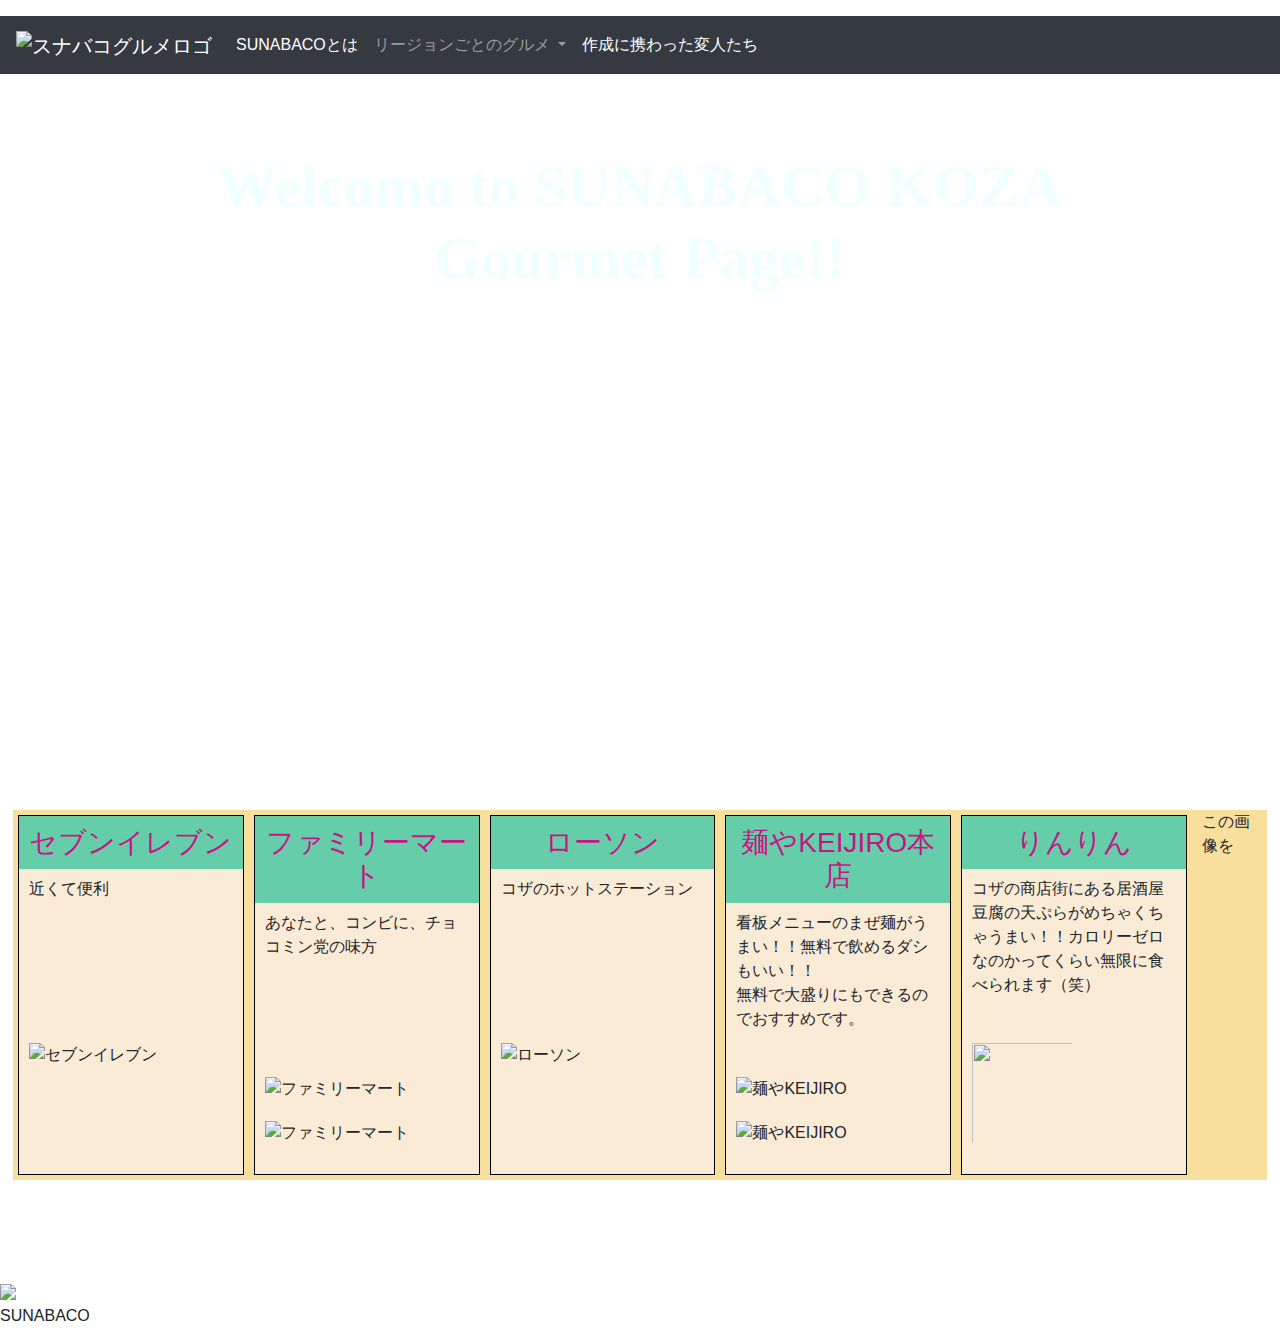
==== kozagourmet.html @ 7bcb94f3 "修正" ====
<!DOCTYPE html>
<html lang="en">

<head>
    <meta charset="UTF-8">
    <meta name="viewport" content="width=device-width, initial-scale=1.0">
    <link rel="stylesheet" href="./css/sp_style.css">
    <link rel="stylesheet" href="./css/pc_style.css">
    <link rel="stylesheet" href="./css/koza.css">
    <link rel="stylesheet" href="https://stackpath.bootstrapcdn.com/bootstrap/4.4.1/css/bootstrap.min.css"
        integrity="sha384-Vkoo8x4CGsO3+Hhxv8T/Q5PaXtkKtu6ug5TOeNV6gBiFeWPGFN9MuhOf23Q9Ifjh" crossorigin="anonymous">
    <title>SUNABACOグルメ</title>
</head>

<body>

    <!-- グローバルメニュー部分 -->
    <nav class="navbar navbar-expand-sm navbar-dark bg-dark mt-3 mb-3">
        <button class="navbar-toggler" type="button" data-toggle="collapse" data-target="#navbarNav4"
            aria-controls="navbarNav4" aria-expanded="false" aria-label="Toggle navigation">
            <span class="navbar-toggler-icon"></span>
        </button>
        <a class="navbar-brand" href="index.html"><img src="img/EWNcNe1UYAAV8-I.jpeg" alt="スナバコグルメロゴ"></a>
        <div class="collapse navbar-collapse">
            <ul class="navbar-nav">
                <li class="nav-item active">
                    <a class="nav-link" href="https://sunabaco.com">SUNABACOとは</a>
                </li>
                <li class="nav-item dropdown">
                    <a class="nav-link dropdown-toggle" id="navbarDropdownMenuLink" role="button" data-toggle="dropdown"
                        aria-haspopup="true" aria-expanded="false">
                        リージョンごとのグルメ
                    </a>
                    <div class="dropdown-menu" aria-labelledby="navbarDropdownMenuLink">
                        <a class="dropdown-item" href="kozagourmet.html">コザグルメ</a>
                        <a class="dropdown-item" href="ebetsugourmet.html">エベツグルメ</a>
                        <a class="dropdown-item" href="idobagourmet.html">イドバツグルメ</a>
                        <a class="dropdown-item" href="takamatsugourmet.html">タカマツグルメ</a>
                        <a class="dropdown-item" href="yacchirogourmet.html">やっちろグルメ</a>
                    </div>
                </li>
                <li class="nav-item active">
                    <a class="nav-link" href="charactor.html">作成に携わった変人たち</a>
                </li>
            </ul>
        </div>
    </nav>

    <!-- 説明部分 -->
    <div class="header">
        <h1>Welcomo to SUNABACO KOZA<br>Gourmet Page!!</h1>
    </div>

    <!-- 以下におすすめの飲食店を書いてください -->
    <!-- 各紹介部分をdivタグで分ける -->
    <!-- 画像を選択したら、拡大するjQueryをつけたい -->
    <div class="main">
        <div class="m-container seven">
            <h3>セブンイレブン</h3>
            <p>近くて便利</p>
            <img src="./img/seven.png" alt="セブンイレブン">
        </div>

        <div class="m-container famima">
            <h3>ファミリーマート</h3>
            <p>あなたと、コンビに、チョコミン党の味方</p>
            <img src="./img/logo_fm.png" alt="ファミリーマート">
            <img src="./img/EVzBCYQUwAQu2Fn.jpg" alt="ファミリーマート">
        </div>

        <div class="m-container lowson">
            <h3>ローソン</h3>
            <p>コザのホットステーション</p>
            <img src="./img/lowson.jpg" alt="ローソン">
        </div>

        <div class="m-container keijiro">
            <h3>麺やKEIJIRO本店</h3>
            <p>看板メニューのまぜ麺がうまい！！無料で飲めるダシもいい！！<br>無料で大盛りにもできるのでおすすめです。</p>
            <img src="./img/KEIJIRO.png" alt="麺やKEIJIRO">
            <img src="./img/KEIJIRO2.png" alt="麺やKEIJIRO">
        </div>

        <div class="m-container rinrin">
            <h3>りんりん</h3>
            <p>コザの商店街にある居酒屋<br>豆腐の天ぷらがめちゃくちゃうまい！！カロリーゼロなのかってくらい無限に食べられます（笑）</p>
            <img src="./img/rinrin.png" alts="りんりん">
        </div>

        <!-- こちらは表示させる部分 -->
        <!-- 画像拡大を聞くメッセージボックス -->
        <div class="img-msgbox">
            <p>この画像を</p>
        </div>



    </div>
    <footer>
        <img class="favi" src="img/favicon.ico">
        <p>SUNABACO</p>
        <!-- たかちゃん先生の画像をどうにか入れたい -->
        <!-- <img class="takachang" src="img/takachang.jpeg"> -->
    </footer>

    <script src="https://code.jquery.com/jquery-3.3.1.slim.min.js"
        integrity="sha384-q8i/X+965DzO0rT7abK41JStQIAqVgRVzpbzo5smXKp4YfRvH+8abtTE1Pi6jizo" crossorigin="anonymous">
    </script>
    <script src="https://cdnjs.cloudflare.com/ajax/libs/popper.js/1.14.3/umd/popper.min.js"
        integrity="sha384-ZMP7rVo3mIykV+2+9J3UJ46jBk0WLaUAdn689aCwoqbBJiSnjAK/l8WvCWPIPm49" crossorigin="anonymous">
    </script>
    <script src="https://stackpath.bootstrapcdn.com/bootstrap/4.1.3/js/bootstrap.min.js"
        integrity="sha384-ChfqqxuZUCnJSK3+MXmPNIyE6ZbWh2IMqE241rYiqJxyMiZ6OW/JmZQ5stwEULTy" crossorigin="anonymous">
    </script>
</body>

</html>
---- css/koza.css ----
/* グルーバルメニューにも影響が出ているため、設定変更 */
/* * {
    margin: 10px;
} */

h3 {
    background-color: mediumaquamarine;
    color: mediumvioletred;
    padding: 10px;
    text-align: center;

}

.header {
    background-image: url("../img/koza.jpg");
    background-size: cover;
    height: 700px;
    width: 100%;
}

.header h1 {
    font-size: 60px;
    font-weight: bolder;
    color: azure;
    text-align: center;
    padding-top: 60px;
    font-family: "comic sans MS";
}

.main {
    background-color: rgba(241, 176, 12, 0.4);
    width: 98%;
    height: 100%;
    margin-right: 1%;
    margin-left: 1%;
    margin-top: 20px;
    margin-bottom: 100px;
    display: flex;
}

.m-container {
    width: 300px;
    height: 360px;
    flex-wrap: wrap;
    margin: 5px;
    border: black 1px solid;
    background-color: antiquewhite;
    box-shadow: inset;
}

.main p {
    padding-right: 10px;
    padding-left: 10px;
    height: 140px;
}

.m-container img {
    padding: 10px;
    size: auto;
    height: 120px;
    width: 120px;
}

footer img .favi {
    float: left;
    margin-right: 20px;
}

/* footer img .takachang {
    float: right;
    height: 20px;
    width: 20px;
    size: auto;
} */

}
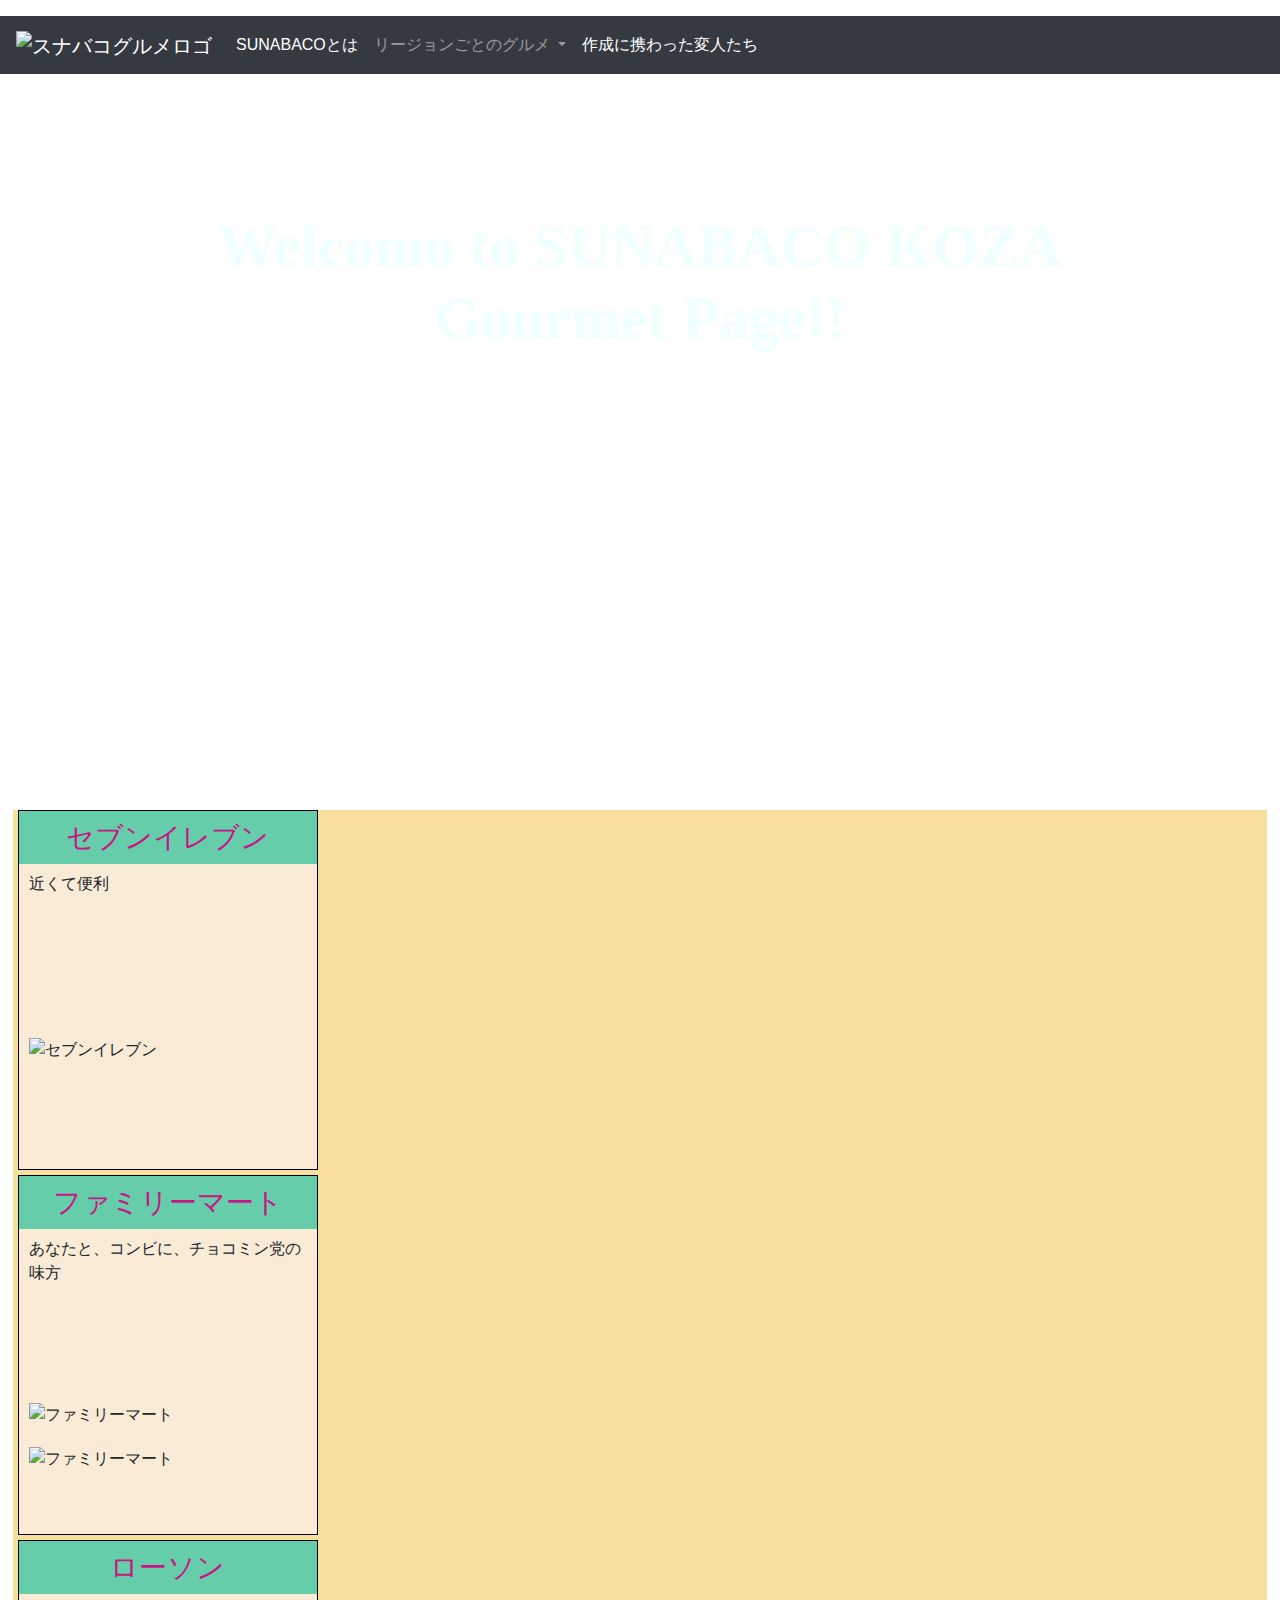
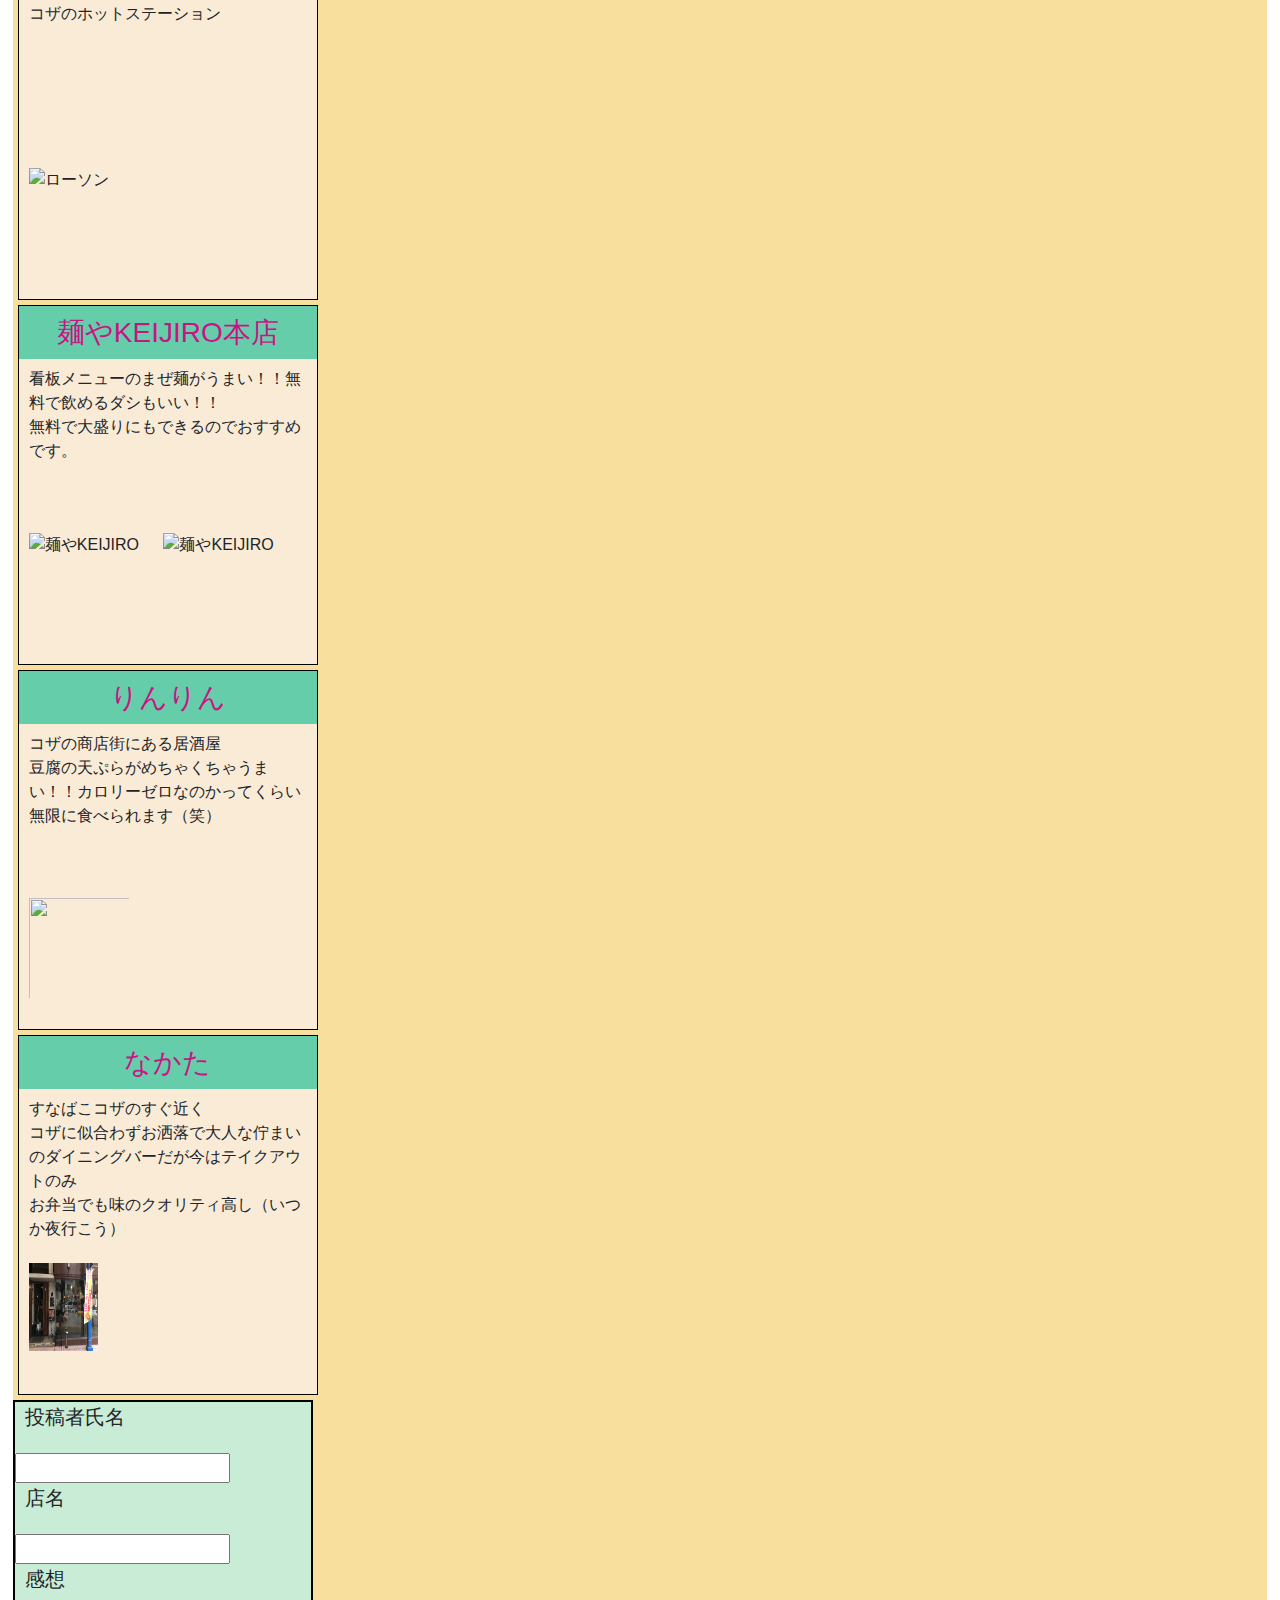
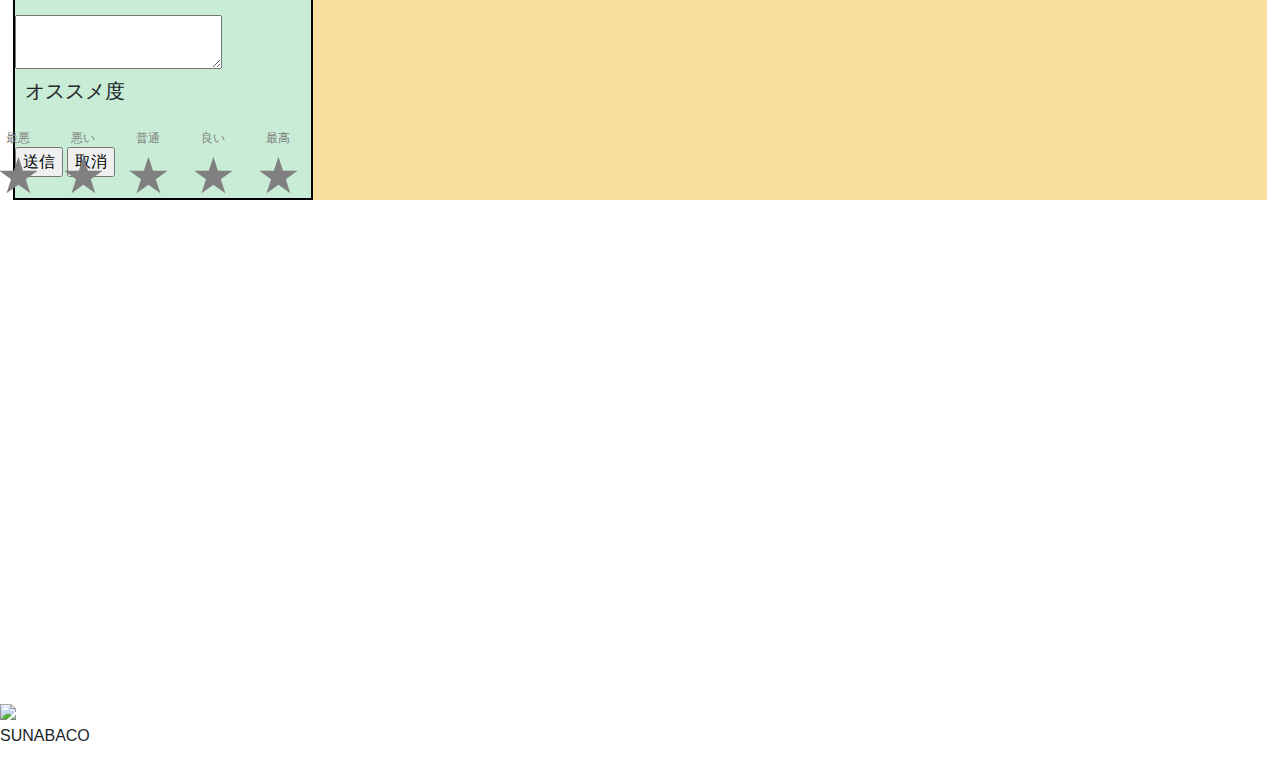
==== commit 559e424c: "Merge pull request #48 from davy-mac826/master" ====
--- a/kozagourmet.html
+++ b/kozagourmet.html
@@ -52,6 +52,7 @@
     </div>
 
     <!-- 以下におすすめの飲食店を書いてください -->
+
     <!-- 各紹介部分をdivタグで分ける -->
     <!-- 画像を選択したら、拡大するjQueryをつけたい -->
     <div class="main">
@@ -86,16 +87,53 @@
             <p>コザの商店街にある居酒屋<br>豆腐の天ぷらがめちゃくちゃうまい！！カロリーゼロなのかってくらい無限に食べられます（笑）</p>
             <img src="./img/rinrin.png" alts="りんりん">
         </div>
-
-        <!-- こちらは表示させる部分 -->
-        <!-- 画像拡大を聞くメッセージボックス -->
-        <div class="img-msgbox">
-            <p>この画像を</p>
+      
+      <div class="m-container nakata">
+      <h3>なかた</h3>
+    <p>すなばこコザのすぐ近く<br>コザに似合わずお洒落で大人な佇まいのダイニングバーだが今はテイクアウトのみ<br>お弁当でも味のクオリティ高し（いつか夜行こう）</p>
+    <img src="./img/koza_nakata5874.jpg"  alt="なかた" class = "nakata_syasin">
         </div>
 
-
+        <!-- 口コミ投稿フォーム作成 -->
+        <div class="add-form">
+            <div class="a-wrapper">
+                <p>投稿者氏名</p>
+                <input>
+                <p>店名</p>
+                <input>
+                <p>感想</p>
+                <textarea></textarea>
+            </div>
+            <p>オススメ度</p>
+            <!-- 口コミ星の実装 -->
+            <form type="get" action="#">
+                <div class="evaluation">
+                    <input id="star1" type="radio" name="star" value="5" />
+                    <label for="star1"><span class="text">最高</span>★</label>
+                    <input id="star2" type="radio" name="star" value="4" />
+                    <label for="star2"><span class="text">良い</span>★</label>
+                    <input id="star3" type="radio" name="star" value="3" />
+                    <label for="star3"><span class="text">普通</span>★</label>
+                    <input id="star4" type="radio" name="star" value="2" />
+                    <label for="star4"><span class="text">悪い</span>★</label>
+                    <input id="star5" type="radio" name="star" value="1" />
+                    <label for="star5"><span class="text">最悪</span>★</label>
+                </div>
+            </form>
+            <!-- -------口コミ星の実装終了----- -->
+            <div class="f-submit">
+                <input class="submit" type="submit" value="送信">
+                <input class="submit" type="submit" value="取消">
+            </div>
+            <!-- -----------口コミ投稿フォーム作成終了-------- -->
+        </div>
+    </div>
 
     </div>
+
+    <!-- 地図の埋め込み -->
+    <div id="sample"></div>
+
     <footer>
         <img class="favi" src="img/favicon.ico">
         <p>SUNABACO</p>
@@ -112,6 +150,10 @@
     <script src="https://stackpath.bootstrapcdn.com/bootstrap/4.1.3/js/bootstrap.min.js"
         integrity="sha384-ChfqqxuZUCnJSK3+MXmPNIyE6ZbWh2IMqE241rYiqJxyMiZ6OW/JmZQ5stwEULTy" crossorigin="anonymous">
     </script>
+    <script src="./js/koza.js">
+    </script>
+    <script src="https://maps.googleapis.com/maps/api/js?callback=initMap"></script>
+
 </body>
 
 </html>--- a/css/koza.css
+++ b/css/koza.css
@@ -23,7 +23,7 @@
     font-weight: bolder;
     color: azure;
     text-align: center;
-    padding-top: 60px;
+    padding-top: 120px;
     font-family: "comic sans MS";
 }
 
@@ -35,20 +35,20 @@
     margin-left: 1%;
     margin-top: 20px;
     margin-bottom: 100px;
-    display: flex;
+    /* display: flex; */
 }
 
 .m-container {
     width: 300px;
     height: 360px;
-    flex-wrap: wrap;
+    /* flex-wrap: wrap; */
     margin: 5px;
     border: black 1px solid;
     background-color: antiquewhite;
     box-shadow: inset;
 }
 
-.main p {
+.m-container p {
     padding-right: 10px;
     padding-left: 10px;
     height: 140px;
@@ -66,11 +66,80 @@
     margin-right: 20px;
 }
 
-/* footer img .takachang {
-    float: right;
+/* 口コミ投稿フォーム作成 */
+.add-form {
+    border: black 2px solid;
+    background-color: rgba(181, 241, 238, 0.7);
+    width: 300px;
+    height: 400px
+}
+
+.add-form p {
+    font-size: 20px;
+    text-align: left;
+    padding-left: 10px;
+    padding-bottom: 5px;
+}
+
+.f-submit input .submit {
+    /* margin-top: 2px; */
+    height: 30%;
+    font-size: 15px;
+    width: 40%;
+    /* margin-right: 20px; */
+}
+
+/* 口コミの星の実装 */
+.evaluation {
+    display: flex;
+    flex-direction: row-reverse;
+    justify-content: center;
+}
+
+.evaluation input[type='radio'] {
+    display: none;
+}
+
+.evaluation label {
+    position: relative;
+    padding: 10px 10px 0;
+    color: gray;
+    cursor: pointer;
+    font-size: 50px;
+}
+
+.evaluation label .text {
+    position: absolute;
+    left: 0;
+    top: 0;
+    right: 0;
+    text-align: center;
+    font-size: 12px;
+    color: gray;
+}
+
+.evaluation label:hover,
+.evaluation label:hover~label,
+.evaluation input[type='radio']:checked~label {
+    color: #ffcc00;
+}
+form {
+    width: 90%;
     height: 20px;
-    width: 20px;
-    size: auto;
-} */
+    padding: 2px 5%;
+}
 
-}
+
+
+
+img.nakata_syasin{
+    width: 30%;
+    height: 30%;
+  
+ }
+/* ------口コミの星の実装終了------ */
+/* -------地図の埋め込み-------- */
+#sample {
+    width: 700px;
+    height: 400px;
+}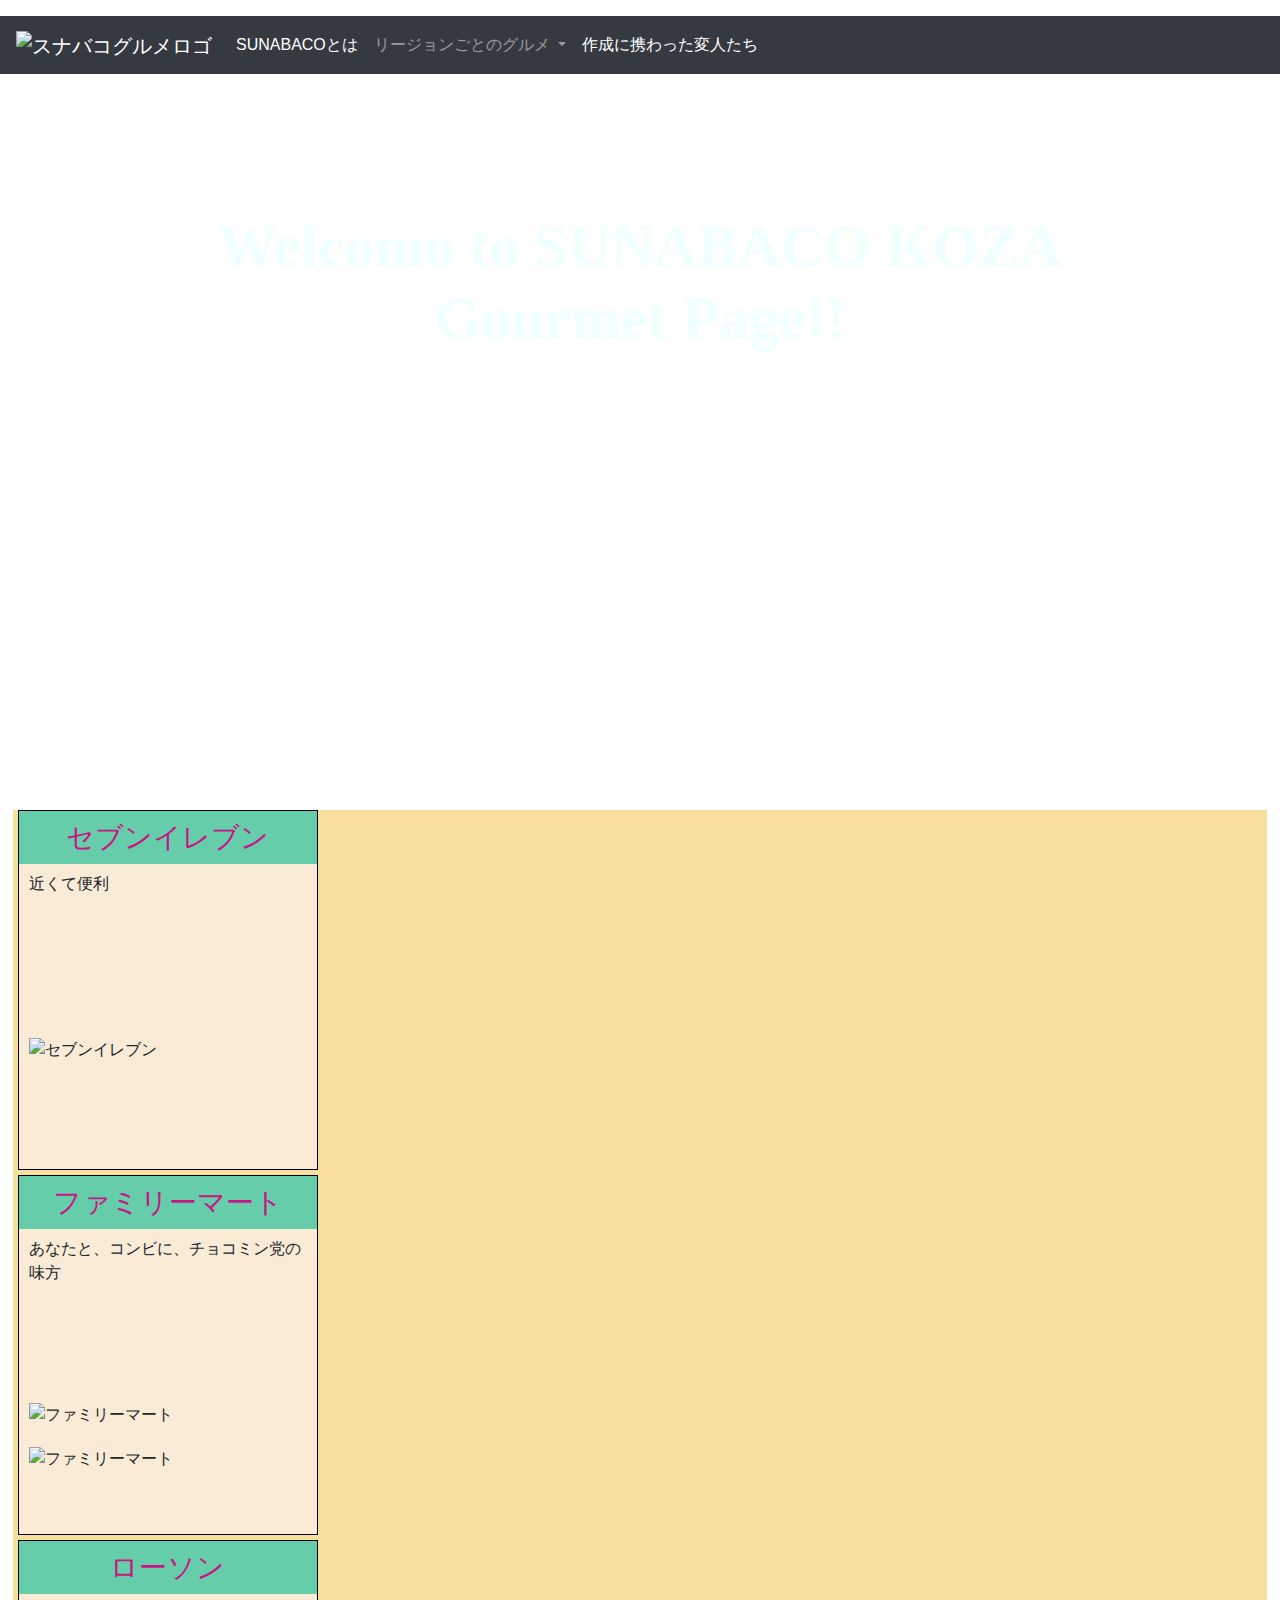
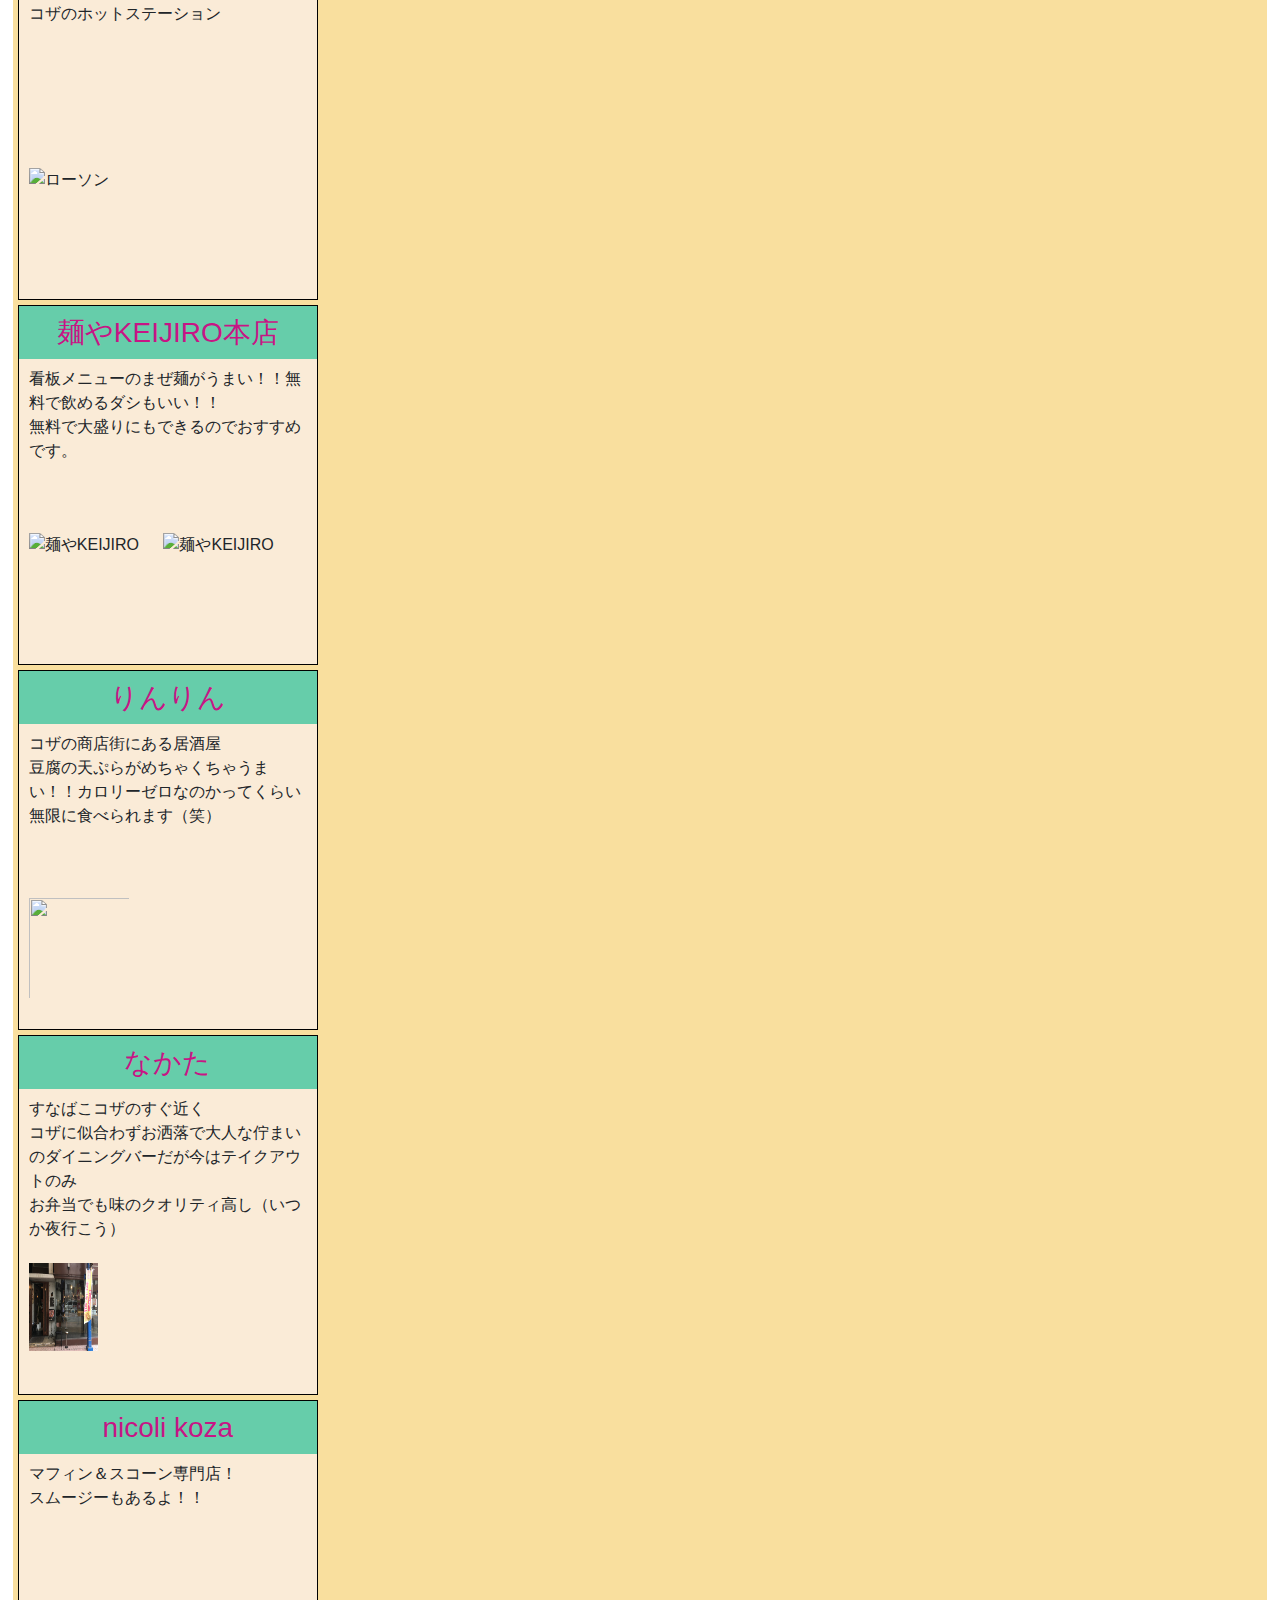
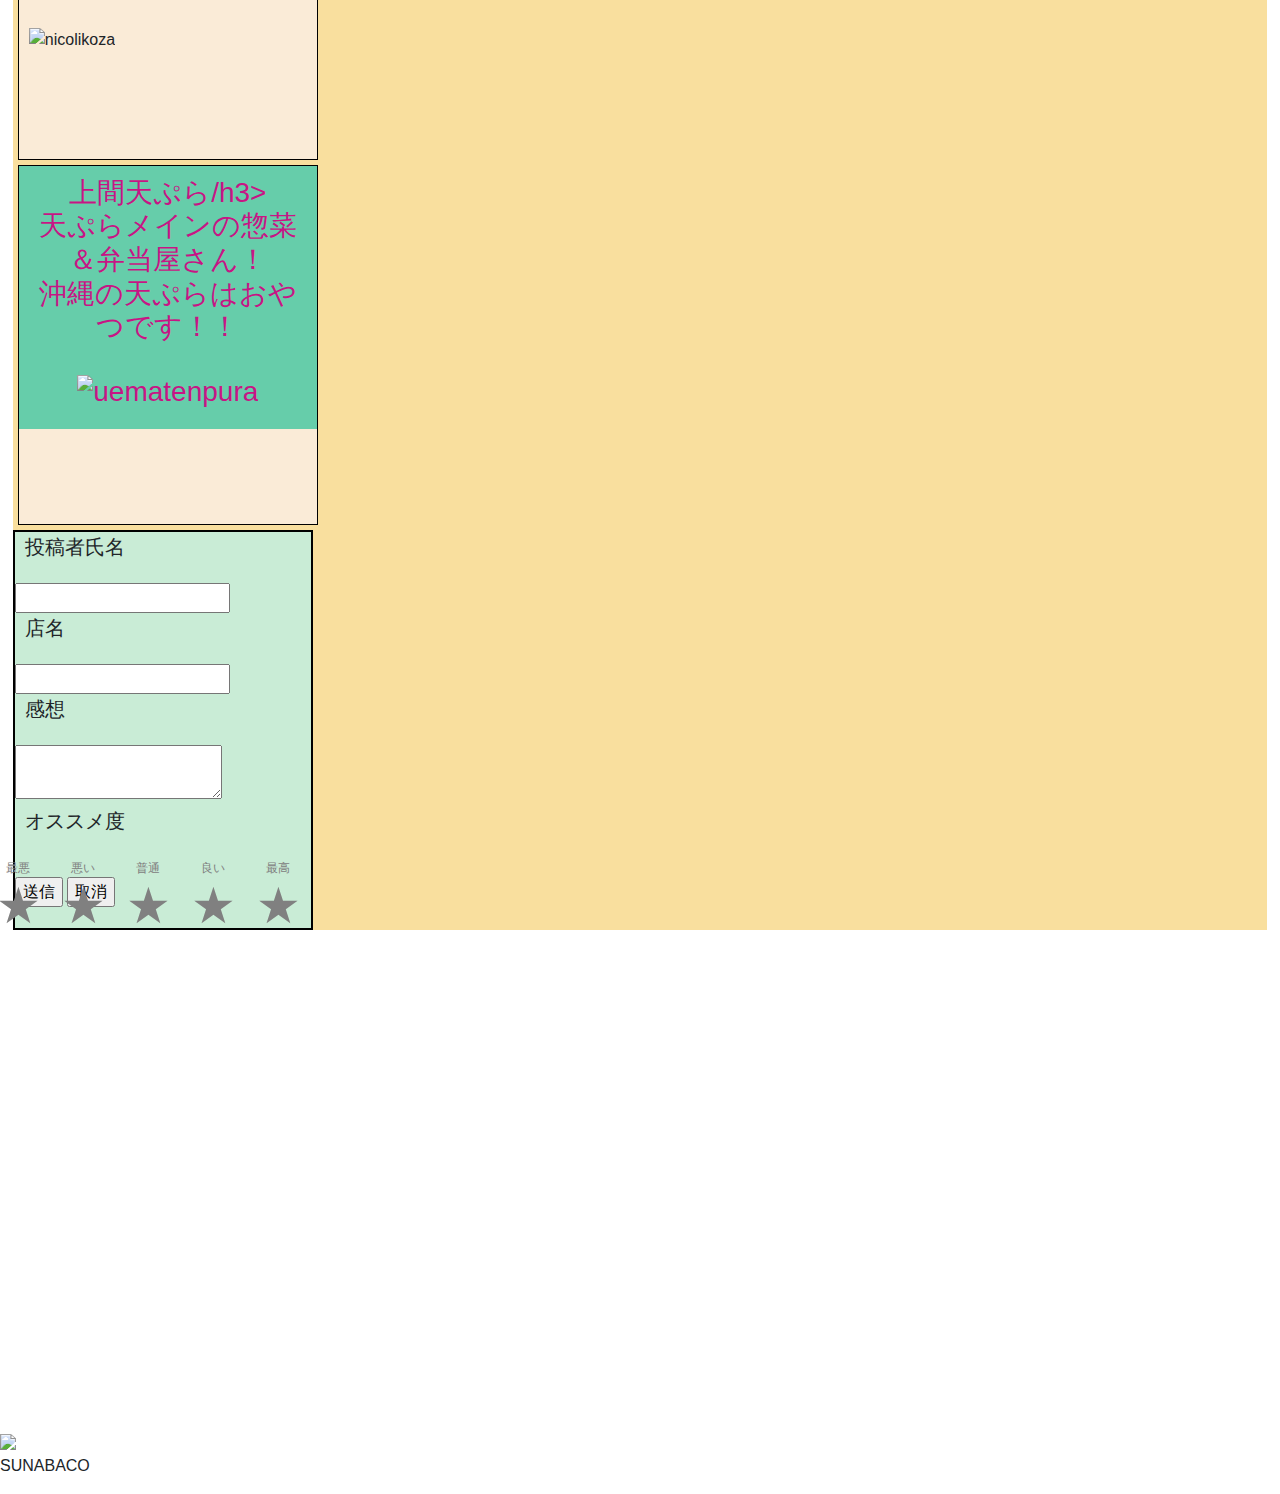
==== commit 640b2b12: "add uematenpra" ====
--- a/kozagourmet.html
+++ b/kozagourmet.html
@@ -87,11 +87,23 @@
             <p>コザの商店街にある居酒屋<br>豆腐の天ぷらがめちゃくちゃうまい！！カロリーゼロなのかってくらい無限に食べられます（笑）</p>
             <img src="./img/rinrin.png" alts="りんりん">
         </div>
-      
-      <div class="m-container nakata">
-      <h3>なかた</h3>
-    <p>すなばこコザのすぐ近く<br>コザに似合わずお洒落で大人な佇まいのダイニングバーだが今はテイクアウトのみ<br>お弁当でも味のクオリティ高し（いつか夜行こう）</p>
-    <img src="./img/koza_nakata5874.jpg"  alt="なかた" class = "nakata_syasin">
+
+        <div class="m-container nakata">
+            <h3>なかた</h3>
+            <p>すなばこコザのすぐ近く<br>コザに似合わずお洒落で大人な佇まいのダイニングバーだが今はテイクアウトのみ<br>お弁当でも味のクオリティ高し（いつか夜行こう）</p>
+            <img src="./img/koza_nakata5874.jpg" alt="なかた" class="nakata_syasin">
+        </div>
+
+        <div class="m-container nicoli">
+            <h3>nicoli koza</h3>
+            <p>マフィン＆スコーン専門店！<br>スムージーもあるよ！！</p>
+            <img src="./img/koza_nicoli.JPG" alt="nicolikoza">
+        </div>
+
+        <div class="m-container uemaTenpura">
+            <h3>上間天ぷら/h3>
+            <p>天ぷらメインの惣菜＆弁当屋さん！<br>沖縄の天ぷらはおやつです！！</p>
+            <img src="./img/koza/uemaTenpura.jpg" alt="uematenpura">
         </div>
 
         <!-- 口コミ投稿フォーム作成 -->
